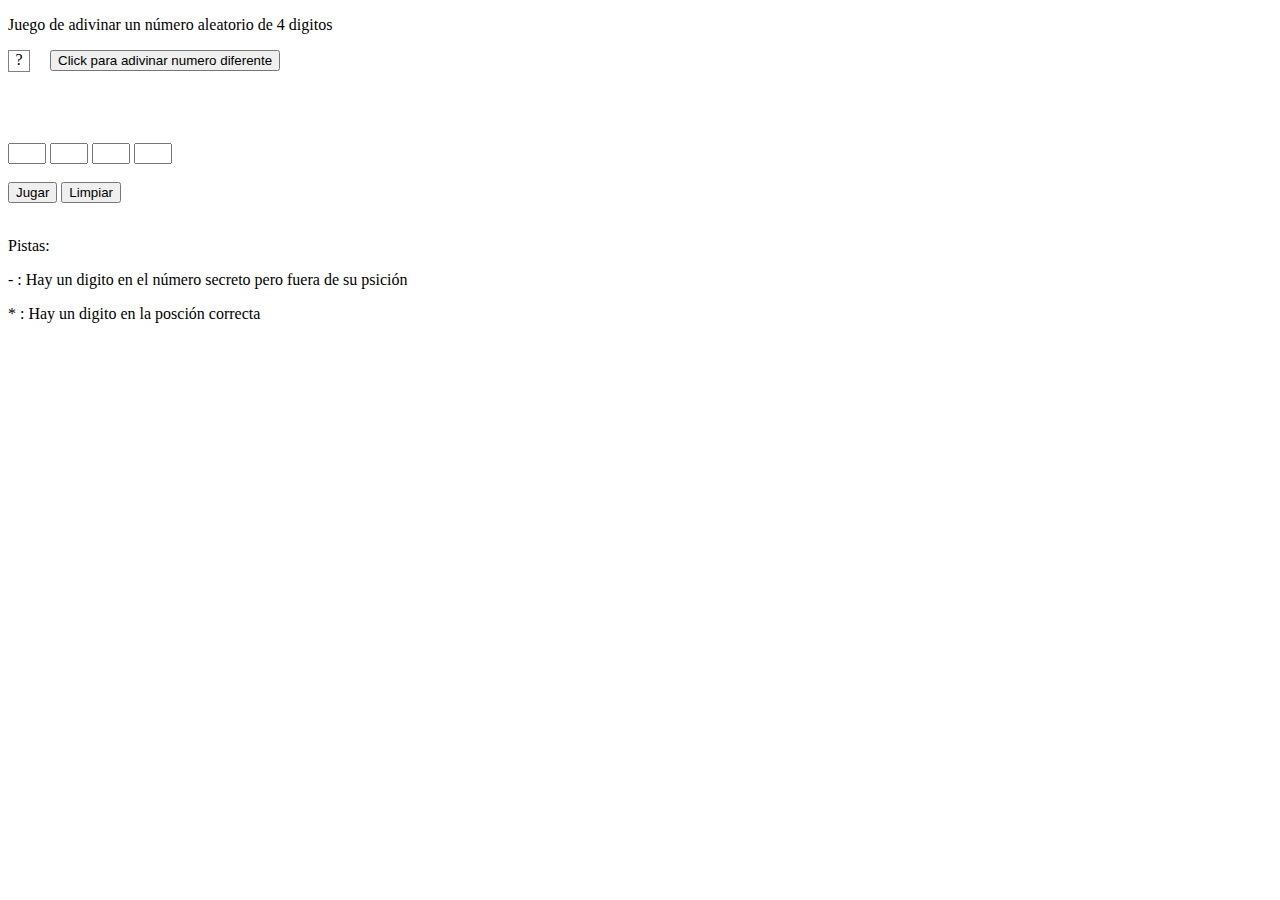
==== index.html @ 9fd3231c "Pistas añadidas" ====
<!DOCTYPE html>
<html lang="en">
<head>
    <meta charset="UTF-8">
    <meta http-equiv="X-UA-Compatible" content="IE=edge">
    <meta name="viewport" content="width=device-width, initial-scale=1.0">
    <title>Document</title>
    <style>

      input{
        width: 30px;
      }
      #display-numero{
        border: 1px solid gray; width: 20px; height: 20px; text-align: center;
        float: left;
      }
      #reload
      {
        margin-left: 20px;

      }

    </style>

</head>
<body>

    <p>Juego de adivinar un número aleatorio de 4 digitos</p>
    <div id="display-numero">?</div>
    
    <button id="reload">Click para adivinar numero diferente</button>

    <div class="clearfix"></div>
    <br/><br/><br/><br/>

    <form id="formulario">

    <input type="number" name="" id="numero1" min="0" max="9">
    <input type="number" name="" id="numero2" min="0" max="9">
    <input type="number" name="" id="numero3" min="0" max="9">
    <input type="number" name="" id="numero4" min="0" max="9">
    

    </form>

    <br/>

    <button onclick="playGame()">Jugar</button>
    <button onclick="limpiarFormulario()">Limpiar</button>

    <br/><br/>

    <p>Pistas: </p>
    <p> - : Hay un digito en el número secreto pero fuera de su psición </p>
    <p> * : Hay un digito en la posción correcta </p>


   
<script src="codigo.js" charset="utf-8"></script>
</body>
</html>
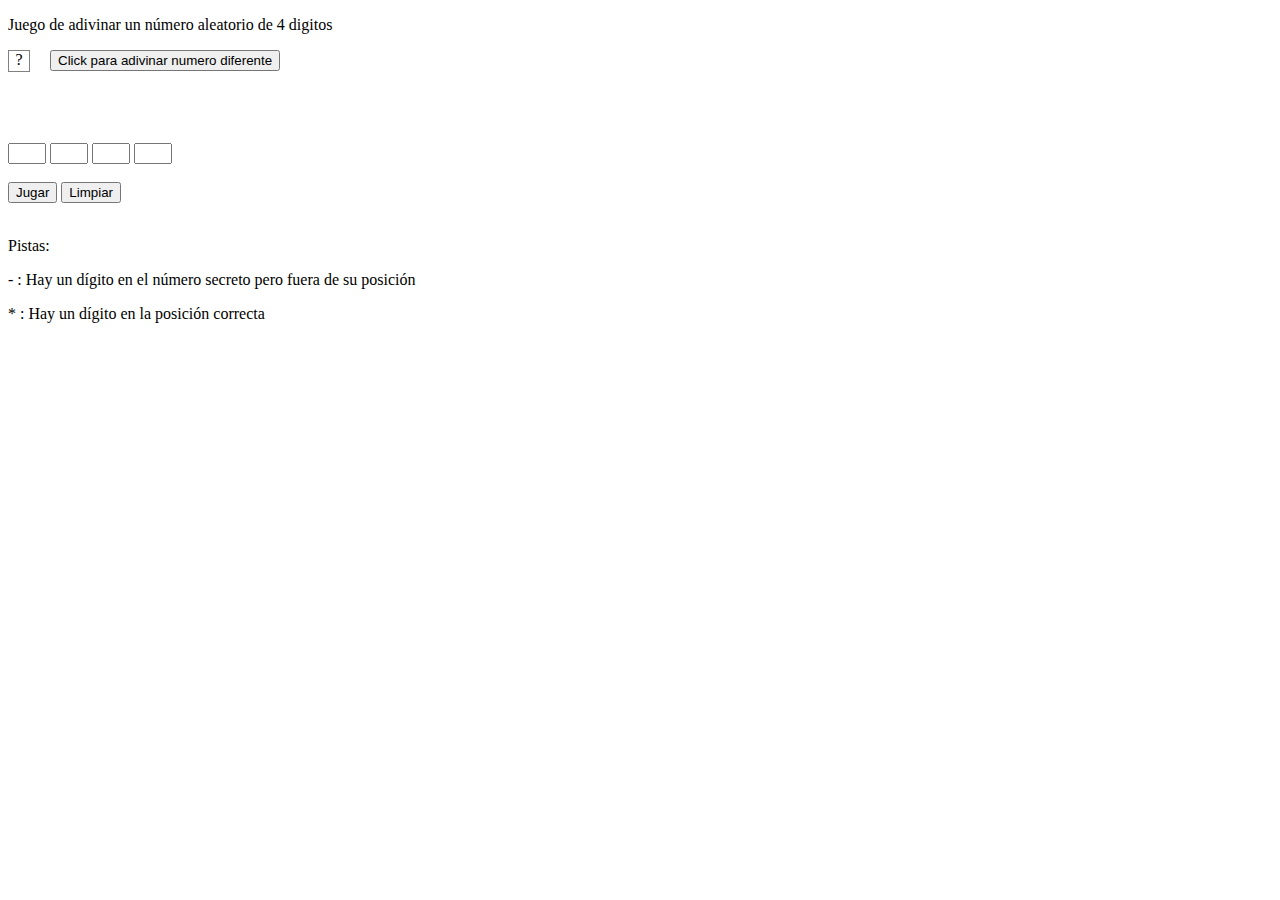
==== commit 214e8ecb: "Errores de ortografía corregidos" ====
--- a/index.html
+++ b/index.html
@@ -51,8 +51,8 @@
     <br/><br/>
 
     <p>Pistas: </p>
-    <p> - : Hay un digito en el número secreto pero fuera de su psición </p>
-    <p> * : Hay un digito en la posción correcta </p>
+    <p> - : Hay un dígito en el número secreto pero fuera de su posición </p>
+    <p> * : Hay un dígito en la posición correcta </p>
 
 
    
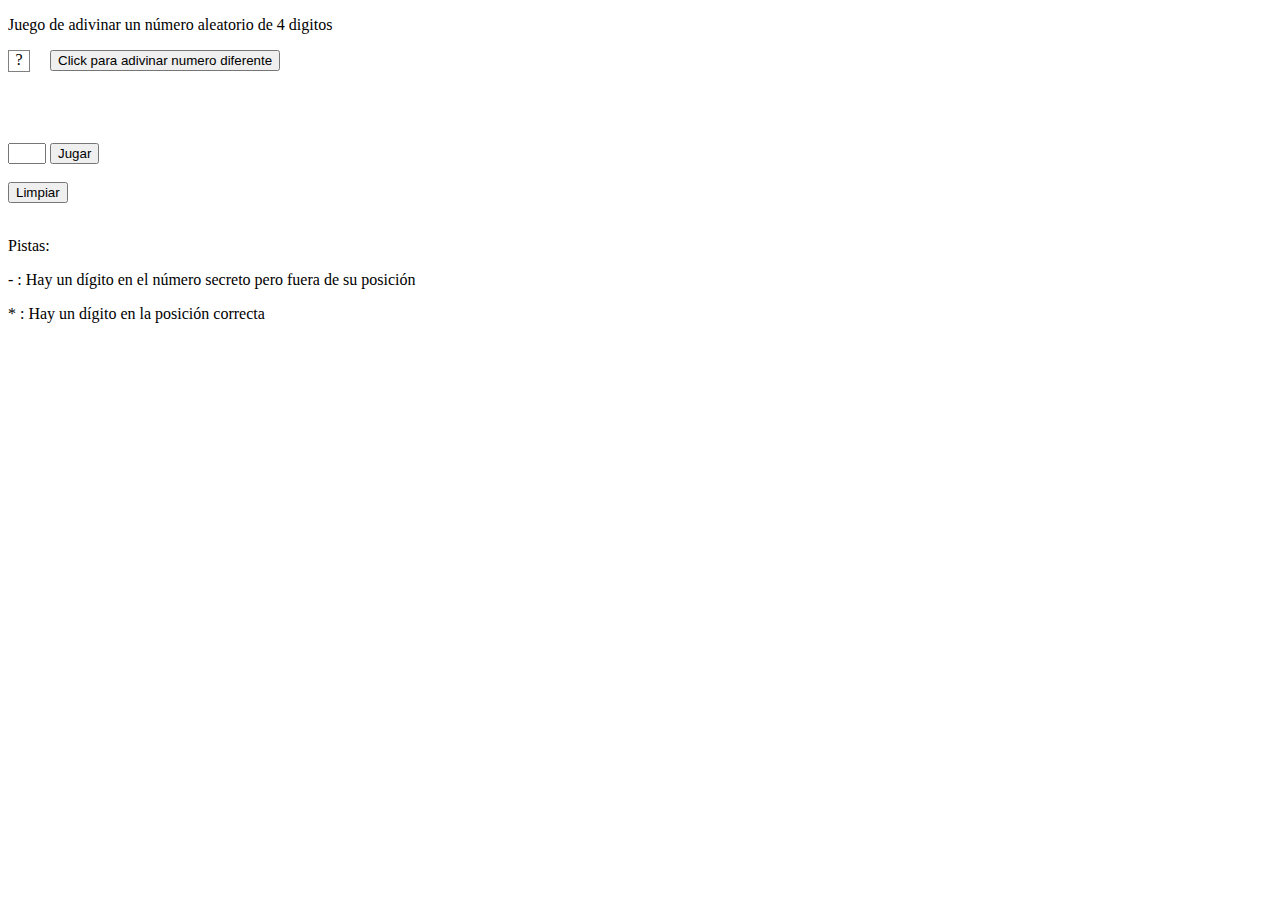
==== commit 4539321a: "Se cambió el método de etranda para ingresar datos del usuario" ====
--- a/index.html
+++ b/index.html
@@ -35,17 +35,14 @@
 
     <form id="formulario">
 
-    <input type="number" name="" id="numero1" min="0" max="9">
-    <input type="number" name="" id="numero2" min="0" max="9">
-    <input type="number" name="" id="numero3" min="0" max="9">
-    <input type="number" name="" id="numero4" min="0" max="9">
-    
 
+    <input type="text" name="" id="numerox" >
+    <button onclick="playGame()">Jugar</button>
     </form>
 
     <br/>
 
-    <button onclick="playGame()">Jugar</button>
+
     <button onclick="limpiarFormulario()">Limpiar</button>
 
     <br/><br/>
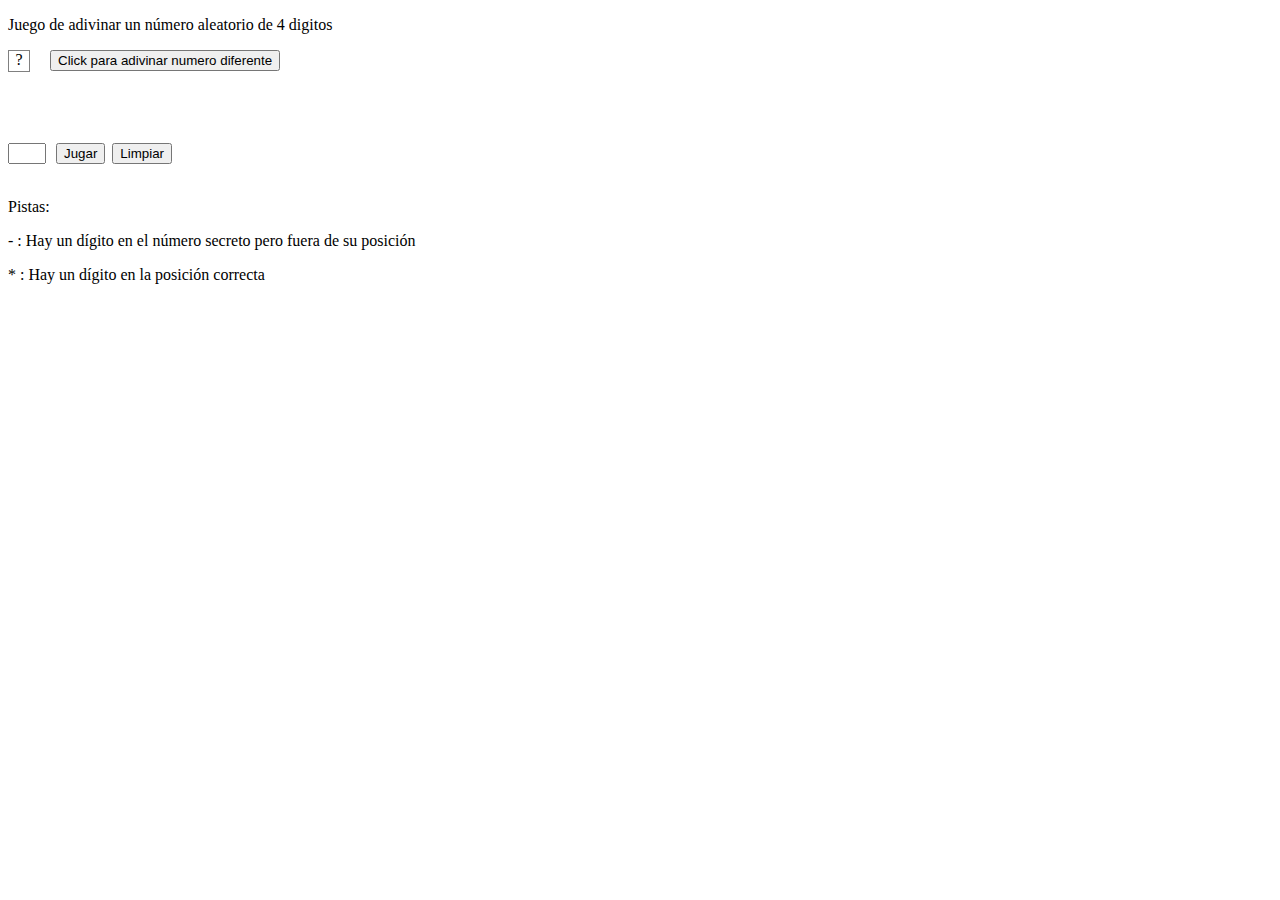
==== commit 57da620b: "Código innecesario eliminado" ====
--- a/index.html
+++ b/index.html
@@ -19,6 +19,18 @@
         margin-left: 20px;
 
       }
+      #numerox{
+
+         float:left;
+         margin-right: 10px;
+
+
+      }
+      #limpiar{
+
+        margin-left: 3px;
+
+      }
 
     </style>
 
@@ -36,14 +48,12 @@
     <form id="formulario">
 
 
-    <input type="text" name="" id="numerox" >
-    <button onclick="playGame()">Jugar</button>
+    <input type="text"  id="numerox" >
+    
     </form>
-
-    <br/>
-
-
-    <button onclick="limpiarFormulario()">Limpiar</button>
+    
+    <button onclick="playGame()" id="jugar">Jugar</button>
+    <button onclick="limpiarFormulario()" id="limpiar">Limpiar</button>
 
     <br/><br/>
 
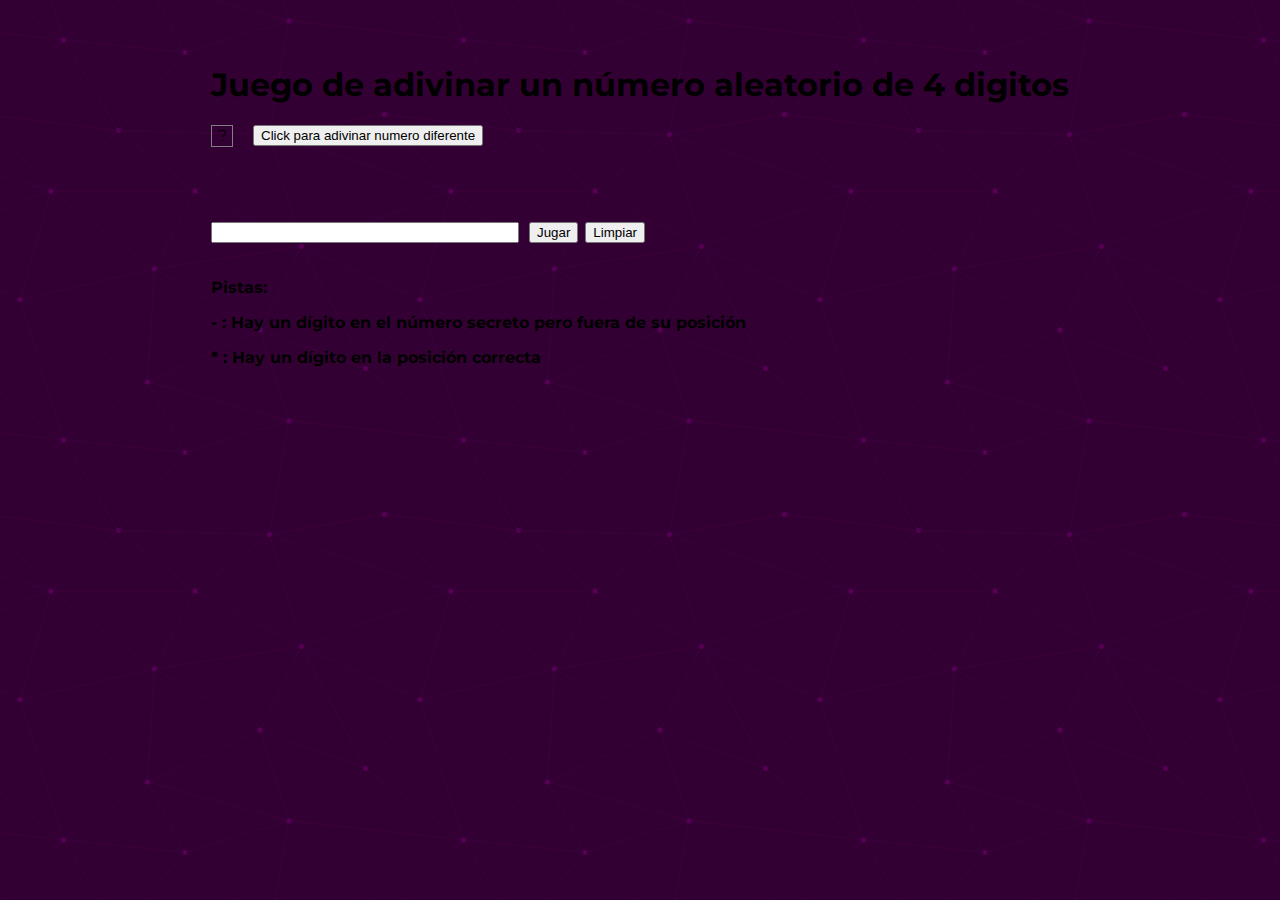
==== commit 379165a8: "Se cambió el fondo, el tipo de letra y la posición del contenedor" ====
--- a/index.html
+++ b/index.html
@@ -4,43 +4,19 @@
     <meta charset="UTF-8">
     <meta http-equiv="X-UA-Compatible" content="IE=edge">
     <meta name="viewport" content="width=device-width, initial-scale=1.0">
+    <link rel="stylesheet" href="style.css">
+    <link rel="preconnect" href="https://fonts.googleapis.com">
+    <link rel="preconnect" href="https://fonts.gstatic.com" crossorigin>
+    <link href="https://fonts.googleapis.com/css2?family=Montserrat:wght@400;700&display=swap" rel="stylesheet">
     <title>Document</title>
-    <style>
-
-      input{
-        width: 30px;
-      }
-      #display-numero{
-        border: 1px solid gray; width: 20px; height: 20px; text-align: center;
-        float: left;
-      }
-      #reload
-      {
-        margin-left: 20px;
-
-      }
-      #numerox{
-
-         float:left;
-         margin-right: 10px;
-
-
-      }
-      #limpiar{
-
-        margin-left: 3px;
-
-      }
-
-    </style>
-
 </head>
 <body>
+<div id="contenedor">
 
-    <p>Juego de adivinar un número aleatorio de 4 digitos</p>
+    <h1>Juego de adivinar un número aleatorio de 4 digitos</h1>
     <div id="display-numero">?</div>
     
-    <button id="reload">Click para adivinar numero diferente</button>
+    <button id="reload">Click para adivinar numero diferente</button>   
 
     <div class="clearfix"></div>
     <br/><br/><br/><br/>
@@ -61,6 +37,8 @@
     <p> - : Hay un dígito en el número secreto pero fuera de su posición </p>
     <p> * : Hay un dígito en la posición correcta </p>
 
+</div>
+
 
    
 <script src="codigo.js" charset="utf-8"></script>
--- a/style.css
+++ b/style.css
@@ -0,0 +1,64 @@
+
+html{
+  
+  font-family: 'Montserrat', sans-serif;
+  background-color: #330033;
+  background-image: url("data:image/svg+xml,%3Csvg xmlns='http://www.w3.org/2000/svg' width='400' height='400' viewBox='0 0 800 800'%3E%3Cg fill='none' stroke='%23404' stroke-width='1'%3E%3Cpath d='M769 229L1037 260.9M927 880L731 737 520 660 309 538 40 599 295 764 126.5 879.5 40 599-197 493 102 382-31 229 126.5 79.5-69-63'/%3E%3Cpath d='M-31 229L237 261 390 382 603 493 308.5 537.5 101.5 381.5M370 905L295 764'/%3E%3Cpath d='M520 660L578 842 731 737 840 599 603 493 520 660 295 764 309 538 390 382 539 269 769 229 577.5 41.5 370 105 295 -36 126.5 79.5 237 261 102 382 40 599 -69 737 127 880'/%3E%3Cpath d='M520-140L578.5 42.5 731-63M603 493L539 269 237 261 370 105M902 382L539 269M390 382L102 382'/%3E%3Cpath d='M-222 42L126.5 79.5 370 105 539 269 577.5 41.5 927 80 769 229 902 382 603 493 731 737M295-36L577.5 41.5M578 842L295 764M40-201L127 80M102 382L-261 269'/%3E%3C/g%3E%3Cg fill='%23505'%3E%3Ccircle cx='769' cy='229' r='5'/%3E%3Ccircle cx='539' cy='269' r='5'/%3E%3Ccircle cx='603' cy='493' r='5'/%3E%3Ccircle cx='731' cy='737' r='5'/%3E%3Ccircle cx='520' cy='660' r='5'/%3E%3Ccircle cx='309' cy='538' r='5'/%3E%3Ccircle cx='295' cy='764' r='5'/%3E%3Ccircle cx='40' cy='599' r='5'/%3E%3Ccircle cx='102' cy='382' r='5'/%3E%3Ccircle cx='127' cy='80' r='5'/%3E%3Ccircle cx='370' cy='105' r='5'/%3E%3Ccircle cx='578' cy='42' r='5'/%3E%3Ccircle cx='237' cy='261' r='5'/%3E%3Ccircle cx='390' cy='382' r='5'/%3E%3C/g%3E%3C/svg%3E");
+
+
+
+
+
+
+}
+p{
+  font-weight: bold;
+
+}
+
+input{
+
+  width: 300px;
+}
+
+
+button{
+
+  cursor: pointer;
+}
+
+
+#display-numero{
+
+  border: 1px solid gray; width: 20px; height: 20px; text-align: center;
+  float: left;
+}
+
+
+#reload{
+
+  margin-left: 20px;
+}
+
+
+#numerox{
+
+float:left;
+margin-right: 10px;
+}
+
+
+#limpiar{
+
+margin-left: 3px;
+}
+
+
+#contenedor{
+    
+margin: 0 auto;
+margin-top: 65px;
+/* border: solid 1px black; */
+width: max-content;
+
+}
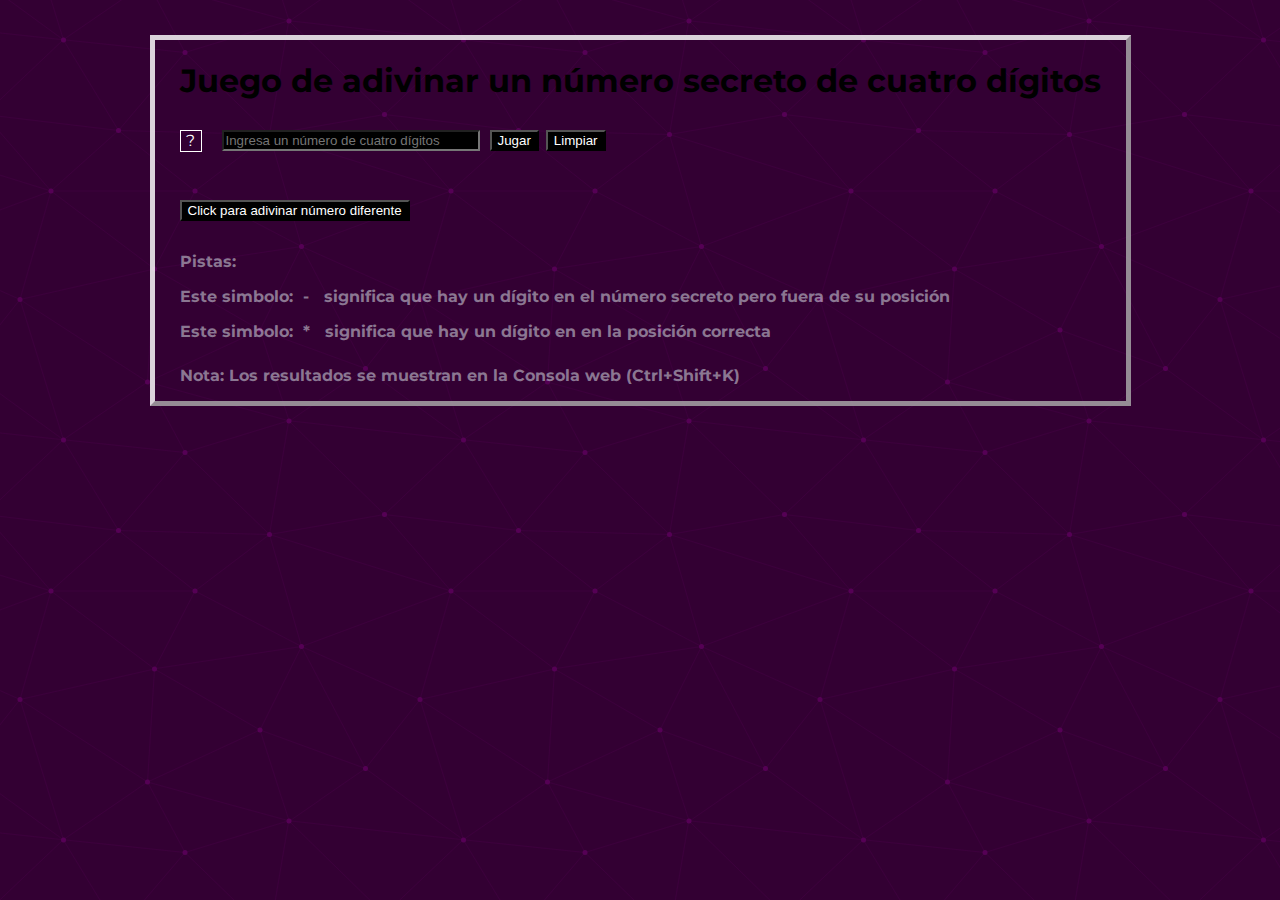
==== commit 975584f8: "Se cambío el aspecto del juego" ====
--- a/index.html
+++ b/index.html
@@ -13,18 +13,18 @@
 <body>
 <div id="contenedor">
 
-    <h1>Juego de adivinar un número aleatorio de 4 digitos</h1>
+    <h1>Juego de adivinar un número secreto de cuatro dígitos</h1>
     <div id="display-numero">?</div>
     
-    <button id="reload">Click para adivinar numero diferente</button>   
+    <input type="text"  id="numerox" placeholder="Ingresa un número de cuatro dígitos">
 
     <div class="clearfix"></div>
-    <br/><br/><br/><br/>
+   
 
     <form id="formulario">
 
 
-    <input type="text"  id="numerox" >
+    
     
     </form>
     
@@ -33,9 +33,13 @@
 
     <br/><br/>
 
-    <p>Pistas: </p>
-    <p> - : Hay un dígito en el número secreto pero fuera de su posición </p>
-    <p> * : Hay un dígito en la posición correcta </p>
+    <button id="reload">Click para adivinar número diferente</button>  
+
+    <p class="pistas">Pistas: </p>
+    <p class="pistas"> Este simbolo:&nbsp  - &nbsp  significa que hay un dígito en el número secreto pero fuera de su posición </p>
+    <p class="pistas"> Este simbolo:&nbsp *  &nbsp  significa que hay un dígito en en la posición correcta </p>
+    <p class="pistas" id="nota"> Nota: Los resultados se muestran en la Consola web (Ctrl+Shift+K) </p>
+
 
 </div>
 
--- a/style.css
+++ b/style.css
@@ -6,9 +6,18 @@
   background-image: url("data:image/svg+xml,%3Csvg xmlns='http://www.w3.org/2000/svg' width='400' height='400' viewBox='0 0 800 800'%3E%3Cg fill='none' stroke='%23404' stroke-width='1'%3E%3Cpath d='M769 229L1037 260.9M927 880L731 737 520 660 309 538 40 599 295 764 126.5 879.5 40 599-197 493 102 382-31 229 126.5 79.5-69-63'/%3E%3Cpath d='M-31 229L237 261 390 382 603 493 308.5 537.5 101.5 381.5M370 905L295 764'/%3E%3Cpath d='M520 660L578 842 731 737 840 599 603 493 520 660 295 764 309 538 390 382 539 269 769 229 577.5 41.5 370 105 295 -36 126.5 79.5 237 261 102 382 40 599 -69 737 127 880'/%3E%3Cpath d='M520-140L578.5 42.5 731-63M603 493L539 269 237 261 370 105M902 382L539 269M390 382L102 382'/%3E%3Cpath d='M-222 42L126.5 79.5 370 105 539 269 577.5 41.5 927 80 769 229 902 382 603 493 731 737M295-36L577.5 41.5M578 842L295 764M40-201L127 80M102 382L-261 269'/%3E%3C/g%3E%3Cg fill='%23505'%3E%3Ccircle cx='769' cy='229' r='5'/%3E%3Ccircle cx='539' cy='269' r='5'/%3E%3Ccircle cx='603' cy='493' r='5'/%3E%3Ccircle cx='731' cy='737' r='5'/%3E%3Ccircle cx='520' cy='660' r='5'/%3E%3Ccircle cx='309' cy='538' r='5'/%3E%3Ccircle cx='295' cy='764' r='5'/%3E%3Ccircle cx='40' cy='599' r='5'/%3E%3Ccircle cx='102' cy='382' r='5'/%3E%3Ccircle cx='127' cy='80' r='5'/%3E%3Ccircle cx='370' cy='105' r='5'/%3E%3Ccircle cx='578' cy='42' r='5'/%3E%3Ccircle cx='237' cy='261' r='5'/%3E%3Ccircle cx='390' cy='382' r='5'/%3E%3C/g%3E%3C/svg%3E");
 
 
+}
 
+h1{
 
+  margin-bottom: 30px;
 
+}
+
+#reload{
+
+  margin-bottom: 15px;
+  margin-top: 30px;
 
 }
 p{
@@ -16,29 +25,35 @@
 
 }
 
+#nota{
+margin-top: 25px;
+
+}
+
 input{
 
-  width: 300px;
+  width: 250px;
+  background-color: black;
+  color: white;
+  margin-left: 20px;
 }
 
 
 button{
 
   cursor: pointer;
+  color: white;
+  background-color: black;
 }
 
 
 #display-numero{
 
-  border: 1px solid gray; width: 20px; height: 20px; text-align: center;
+  border: 1px solid white; width: 20px; height: 20px; text-align: center;
   float: left;
+  color: white;
 }
 
-
-#reload{
-
-  margin-left: 20px;
-}
 
 
 #numerox{
@@ -57,8 +72,17 @@
 #contenedor{
     
 margin: 0 auto;
-margin-top: 65px;
-/* border: solid 1px black; */
+margin-top: 35px;
 width: max-content;
+padding-left: 25px;
+padding-right: 25px;
+border: rgba(255, 255, 255, 0.825) 5px outset;
+
 
 }
+
+
+.pistas{
+
+  color: rgba(240, 255, 255, 0.467)
+}
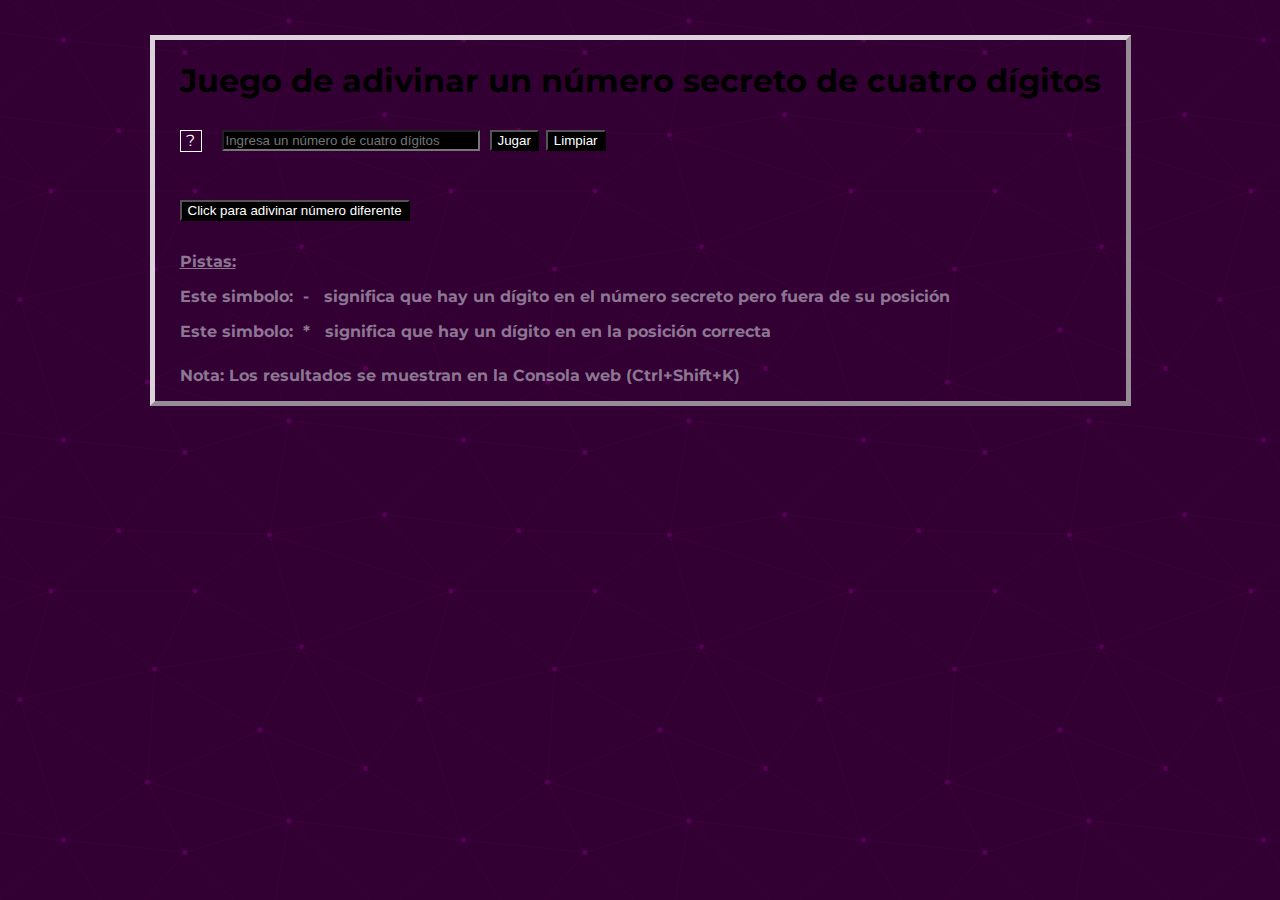
==== commit b451605c: "Se subrayó el subtítulo" ====
--- a/index.html
+++ b/index.html
@@ -35,10 +35,10 @@
 
     <button id="reload">Click para adivinar número diferente</button>  
 
-    <p class="pistas">Pistas: </p>
+    <p id="subtitulo">Pistas: </p>
     <p class="pistas"> Este simbolo:&nbsp  - &nbsp  significa que hay un dígito en el número secreto pero fuera de su posición </p>
     <p class="pistas"> Este simbolo:&nbsp *  &nbsp  significa que hay un dígito en en la posición correcta </p>
-    <p class="pistas" id="nota"> Nota: Los resultados se muestran en la Consola web (Ctrl+Shift+K) </p>
+    <p id="nota"> Nota: Los resultados se muestran en la Consola web (Ctrl+Shift+K) </p>
 
 
 </div>
--- a/style.css
+++ b/style.css
@@ -82,7 +82,12 @@
 }
 
 
-.pistas{
+.pistas, #subtitulo, #nota{
 
   color: rgba(240, 255, 255, 0.467)
 }
+
+#subtitulo{
+
+  text-decoration: underline;
+}
